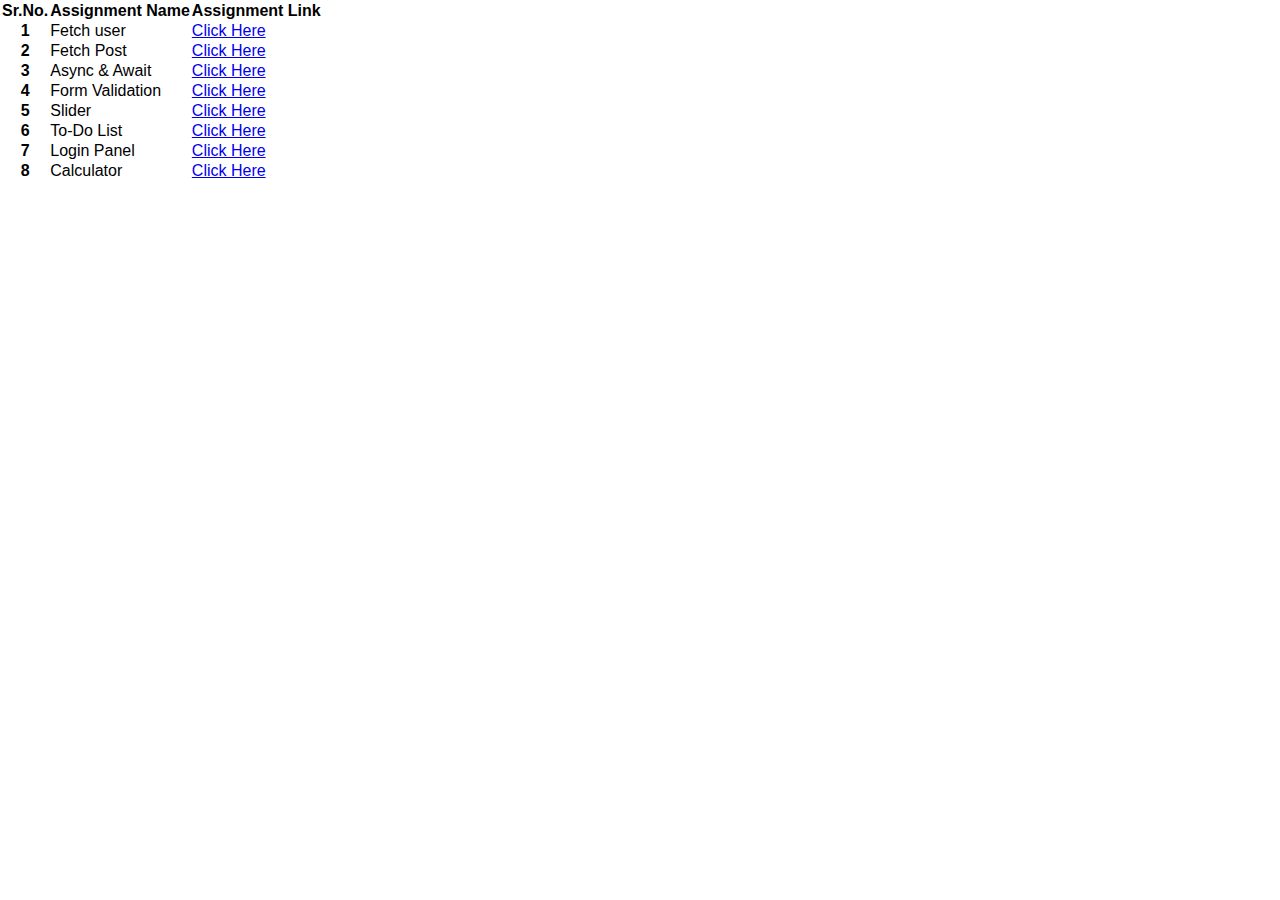
==== core_js_assignment.html @ c9d24c3f "Add files via upload" ====
<!DOCTYPE html>
<html>
<head>
	<meta charset="utf-8">
	<meta name="viewport" content="width=device-width, initial-scale=1">
	<title>Core JS Assignment</title>
	<style>
	* {
		padding: 0px;
		margin: 0px;
		box-sizing: border-box;
	}
	body {
	font-family: 'Lato', sans-serif;
	}
	</style>
</head>
<body>
	<section>
		<table class="table">
			<thead>
				<tr>
					<th scope="col">Sr.No.</th>
					<th scope="col">Assignment Name</th>
					<th scope="col">Assignment Link</th>
				</tr>
			</thead>
			<tbody>
				<tr>
					<th scope="row">1</th>
					<td>Fetch user</td>
					<td><a href="./core js Assignments/fetch api user/table.html">Click Here</a></td>					
				</tr>
				<tr>
					<th scope="row">2</th>
					<td>Fetch Post</td>
					<td><a href="./core js Assignments/fetch api post/fetch.html">Click Here</a></td>
				</tr>
				<tr>
					<th scope="row">3</th>
					<td>Async & Await</td>
					<td><a href="./core js Assignments/async and await/async.htm">Click Here</a></td>
				</tr>
				<tr>
					<th scope="row">4</th>
					<td>Form Validation</td>
					<td><a href="./core js Assignments/Form Validation/index.html">Click Here</a></td>
				</tr>
				<tr>
					<th scope="row">5</th>
					<td>Slider</td>
					<td><a href="./core js Assignments/Slider/slider.html">Click Here</a></td>
				</tr>
				<tr>
					<th scope="row">6</th>
					<td>To-Do List</td>
					<td><a href="./core js Assignments/To-Do List/index.html">Click Here</a></td>
				</tr>
				<tr>
					<th scope="row">7</th>
					<td>Login Panel</td>
					<td><a href="./core js Assignments/Login Panel/index.html">Click Here</a></td>
				</tr>
				<tr>
					<th scope="row">8</th>
					<td>Calculator</td>
					<td><a href="./core js Assignments/Calculator/index.html">Click Here</a></td>
				</tr>
				
			</tbody>
		</table>
	</section>
</body>
</html>
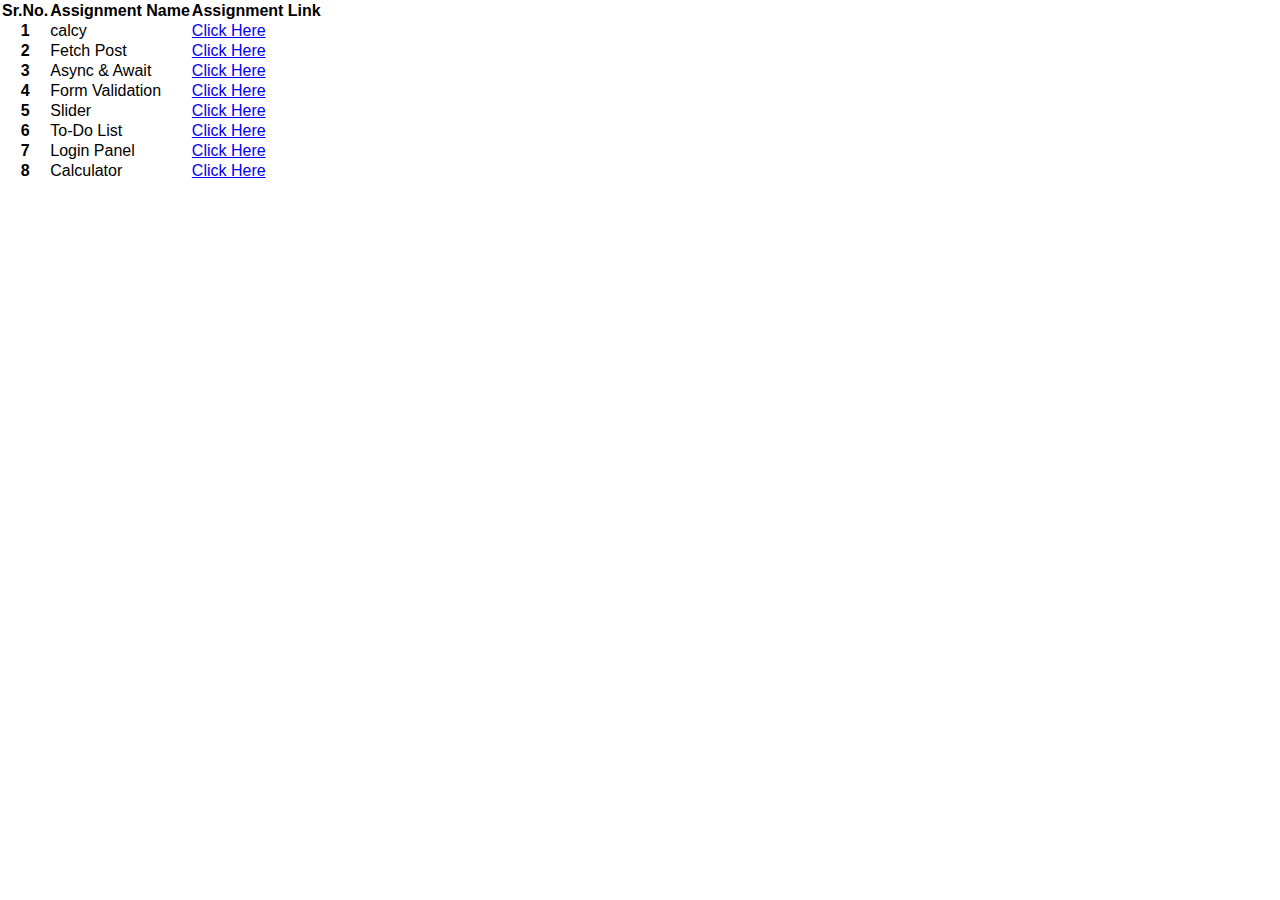
==== commit 865ca973: "Update core_js_assignment.html" ====
--- a/core_js_assignment.html
+++ b/core_js_assignment.html
@@ -28,8 +28,8 @@
 			<tbody>
 				<tr>
 					<th scope="row">1</th>
-					<td>Fetch user</td>
-					<td><a href="./core js Assignments/fetch api user/table.html">Click Here</a></td>					
+					<td>calcy</td>
+					<td><a href="https://mohankgit.github.io/js_assignment/calculator/index.html">Click Here</a></td>					
 				</tr>
 				<tr>
 					<th scope="row">2</th>
@@ -71,4 +71,4 @@
 		</table>
 	</section>
 </body>
-</html>+</html>
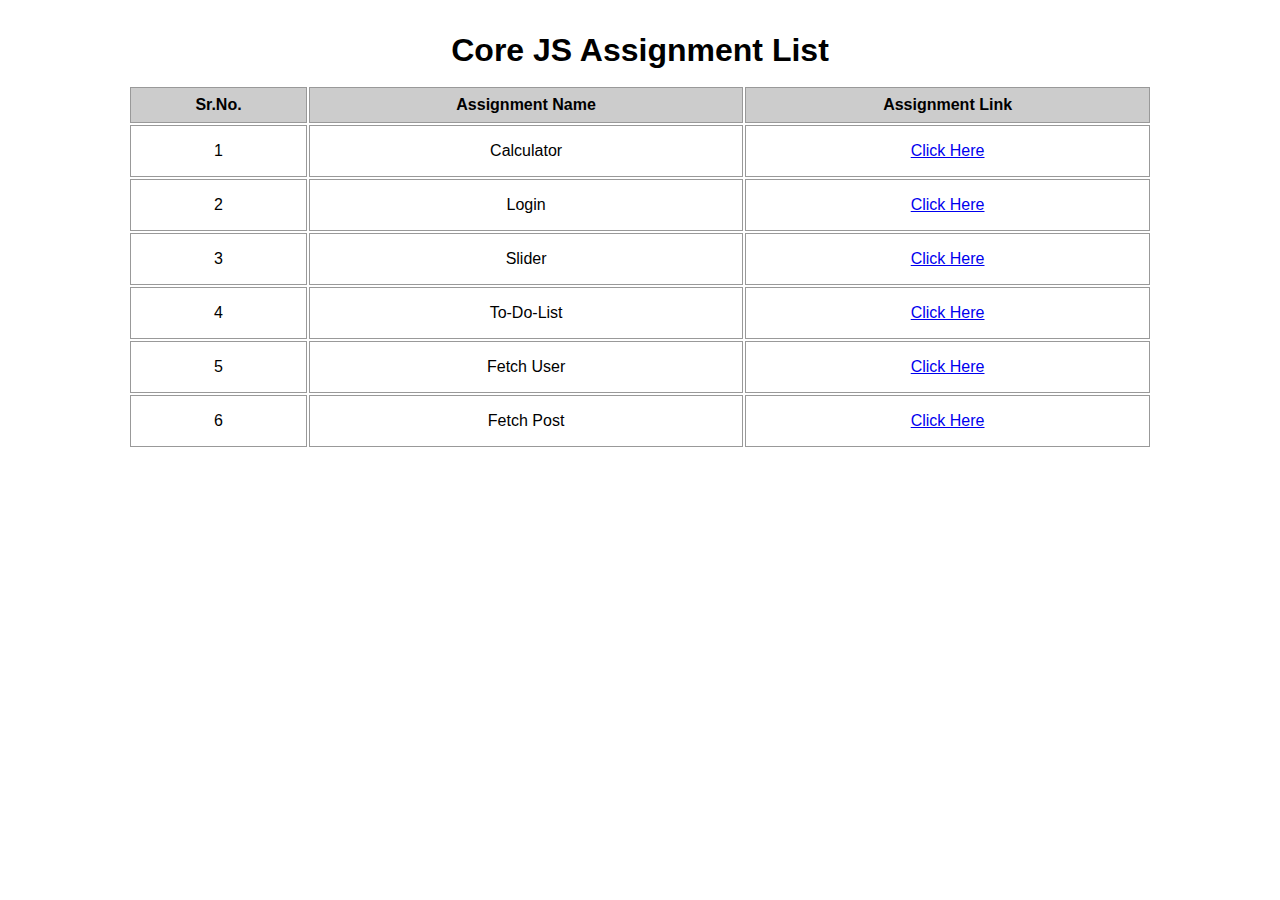
==== commit 8fcbfffb: "Update core_js_assignment.html" ====
--- a/core_js_assignment.html
+++ b/core_js_assignment.html
@@ -13,10 +13,37 @@
 	body {
 	font-family: 'Lato', sans-serif;
 	}
+	section {
+	    width: 80%;
+	    margin: 2rem auto;
+	}
+
+	table th {
+	    border: 1px solid #999;
+	    padding: 0.5rem;
+	    background: #ccc;
+	}
+
+	table td {
+	    padding: 1rem;
+	    border: 1px solid #999;
+	}
+
+	h1 {
+		font-size: 2rem;
+	    margin-bottom: 1rem;
+	    text-align: center;
+	}
+
+	table.table {
+	    width: 100%;
+	    text-align: center;
+	}
 	</style>
 </head>
 <body>
 	<section>
+		<h1>Core JS Assignment List</h1>
 		<table class="table">
 			<thead>
 				<tr>
@@ -27,46 +54,35 @@
 			</thead>
 			<tbody>
 				<tr>
-					<th scope="row">1</th>
-					<td>calcy</td>
-					<td><a href="https://mohankgit.github.io/js_assignment/calculator/index.html">Click Here</a></td>					
+					<td>1</td>
+					<td>Calculator</td>
+					<td><a href="https://mohankgit.github.io/js_assignment/calculator/index.html" target="_blank">Click Here</a></td>					
 				</tr>
 				<tr>
-					<th scope="row">2</th>
-					<td>Fetch Post</td>
-					<td><a href="./core js Assignments/fetch api post/fetch.html">Click Here</a></td>
+					<td>2</td>
+					<td>Login</td>
+					<td><a href="https://mohankgit.github.io/js_assignment/login/" target="_blank">Click Here</a></td>					
 				</tr>
 				<tr>
-					<th scope="row">3</th>
-					<td>Async & Await</td>
-					<td><a href="./core js Assignments/async and await/async.htm">Click Here</a></td>
+					<td>3</td>
+					<td>Slider</td>
+					<td><a href="https://mohankgit.github.io/js_assignment/slider/" target="_blank">Click Here</a></td>					
 				</tr>
 				<tr>
-					<th scope="row">4</th>
-					<td>Form Validation</td>
-					<td><a href="./core js Assignments/Form Validation/index.html">Click Here</a></td>
+					<td>4</td>
+					<td>To-Do-List</td>
+					<td><a href="https://mohankgit.github.io/js_assignment/to-do-list/" target="_blank">Click Here</a></td>					
 				</tr>
 				<tr>
-					<th scope="row">5</th>
-					<td>Slider</td>
-					<td><a href="./core js Assignments/Slider/slider.html">Click Here</a></td>
+					<td>5</td>
+					<td>Fetch User</td>
+					<td><a href="https://mohankgit.github.io/js_assignment/fetch-user/" target="_blank">Click Here</a></td>					
 				</tr>
 				<tr>
-					<th scope="row">6</th>
-					<td>To-Do List</td>
-					<td><a href="./core js Assignments/To-Do List/index.html">Click Here</a></td>
-				</tr>
-				<tr>
-					<th scope="row">7</th>
-					<td>Login Panel</td>
-					<td><a href="./core js Assignments/Login Panel/index.html">Click Here</a></td>
-				</tr>
-				<tr>
-					<th scope="row">8</th>
-					<td>Calculator</td>
-					<td><a href="./core js Assignments/Calculator/index.html">Click Here</a></td>
-				</tr>
-				
+					<td>6</td>
+					<td>Fetch Post</td>
+					<td><a href="https://mohankgit.github.io/js_assignment/fetch-post/" target="_blank">Click Here</a></td>					
+				</tr>				
 			</tbody>
 		</table>
 	</section>
